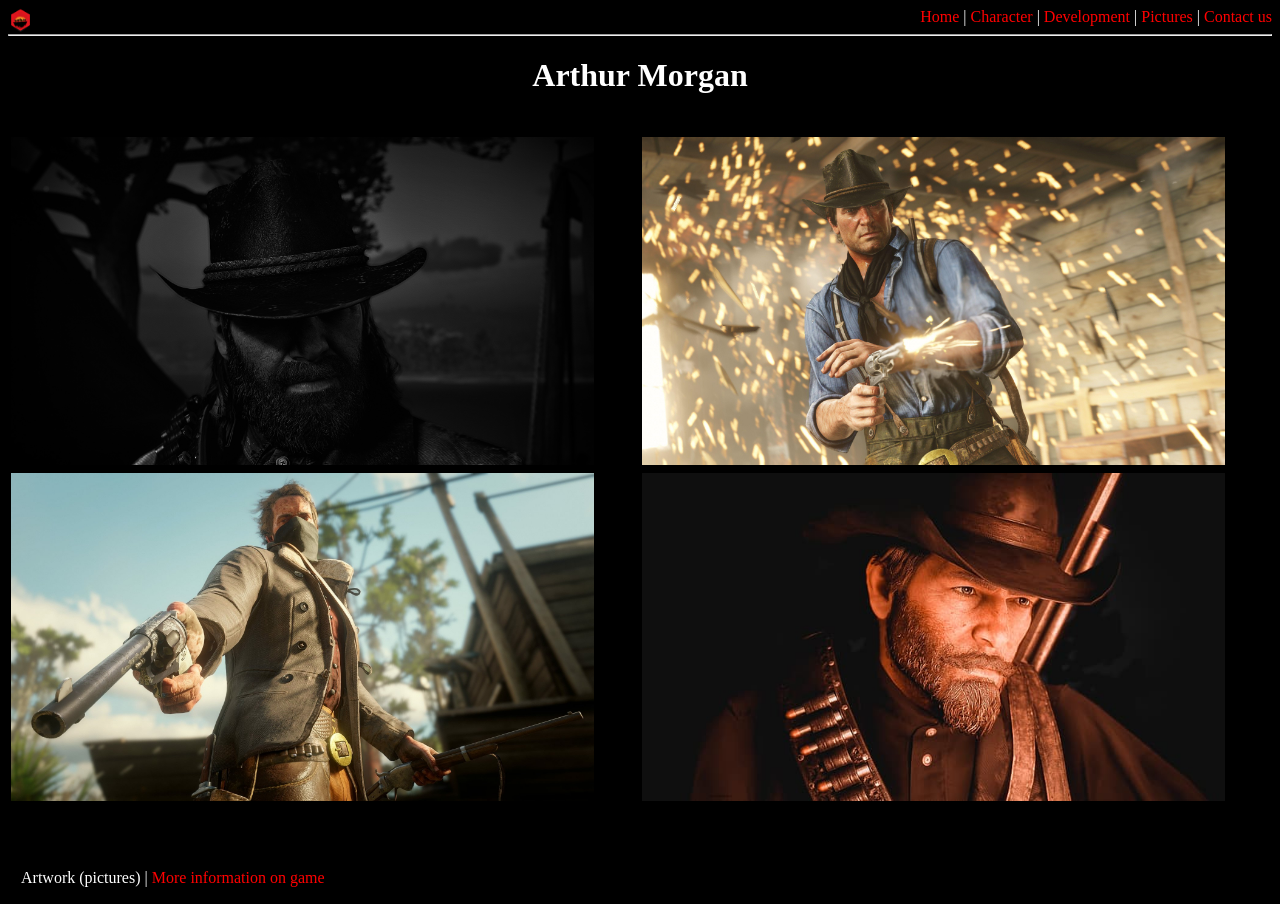
==== arthurmorganartworkandscreeenshots.html @ c3ee5a25 "Commit all site" ====
<!DOCTYPE html>
<html lang="en">
<head>
    <meta charset="UTF-8">
    <meta name="viewport" content="width=device-width, initial-scale=1.0">
    <title>ArthurArtworkAndScreenshots</title>
    <link rel="stylesheet" href="style.css">

        <link rel="icon" href="Images and icons/rdr2-icon.png">
</head>
<body>
    
    <div class="links">
        <img src="Images and icons/rdr2-icon.png" alt="" width="25px" align="left">
        <a href="index.html">Home</a>
        |
        <a href="arthurmorgancharacter.html">Character</a>
        |
        <a href="arthurmorgandevelopment.html">Development</a>
        |
        <a href="arthurmorganartworkandscreeenshots.html">Pictures</a>
        |
        <a href="contact.html">Contact us</a>
    </div>
    <hr>
    <h1 align="center">Arthur Morgan</h1>
    <br>
    <table class="tabela-arts">
        <tr>
            <td><img src="Images and icons/arthur-black-aura.jpg" alt="Arthur Morgan Aura" width=93%></td>
            <td><img src="Images and icons/arthur-shotting-gun.jpg" alt="Arthur W Gun" width=93%></td>
        </tr>
        <tr>
            <td><img src="Images and icons/arthur-masked.jpg" alt="Arthur Masked" width=93%></td>
            <td><img src="Images and icons/arthur-french.jpg" alt="French Arthur" width=93%></td>
        </tr>
    </table>
    <br>
    <footer>
        Artwork (pictures) | <a href="https://www.rockstargames.com/reddeadredemption2" target="_blank">More information on game</a>
    </footer>
    
</body>
</html>
---- style.css ----
/*Principal*/

body {
    background-color: black;
    color: white;
    padding-bottom: 70px;
}

a {
    text-decoration: none;
    color: red;
}

h1 {
    text-align: center;
}

h2 {
    text-align: center;
}

h3 {
    align-items: justify;
}

p {
    text-align: justify;
}

footer {
    position: fixed;
    bottom: 0;
    padding: 13px;
    z-index: 999;
    width: 100%;
    background-color: black;
}

.links{
    text-align: right;
}

b{
    color: rgb(180, 0, 0);
}

/*Index*/

.img-index{
    height: auto;
    max-width: 38%; 
}

mark{
    background-color: rgb(177, 1, 1);
    color: rgb(0, 0, 0);
}

/*Development*/

.img-development{
    height: auto;
    max-width: 38%; 
}

/* arthurmorgancharacter */

.img-principal{
    height: auto;
    max-width: 38%;
}

.tabela-character, .td-character, .th-character {
    border-width: 1px;
    border-color: white;
    border-style: solid;
    padding: 7px;
    border-collapse: collapse;
}

.img-character{
    height: auto;
    max-width: 35%;
}

/*Artes*/

/*Contatos*/
.contacts{
    text-align: center;
}
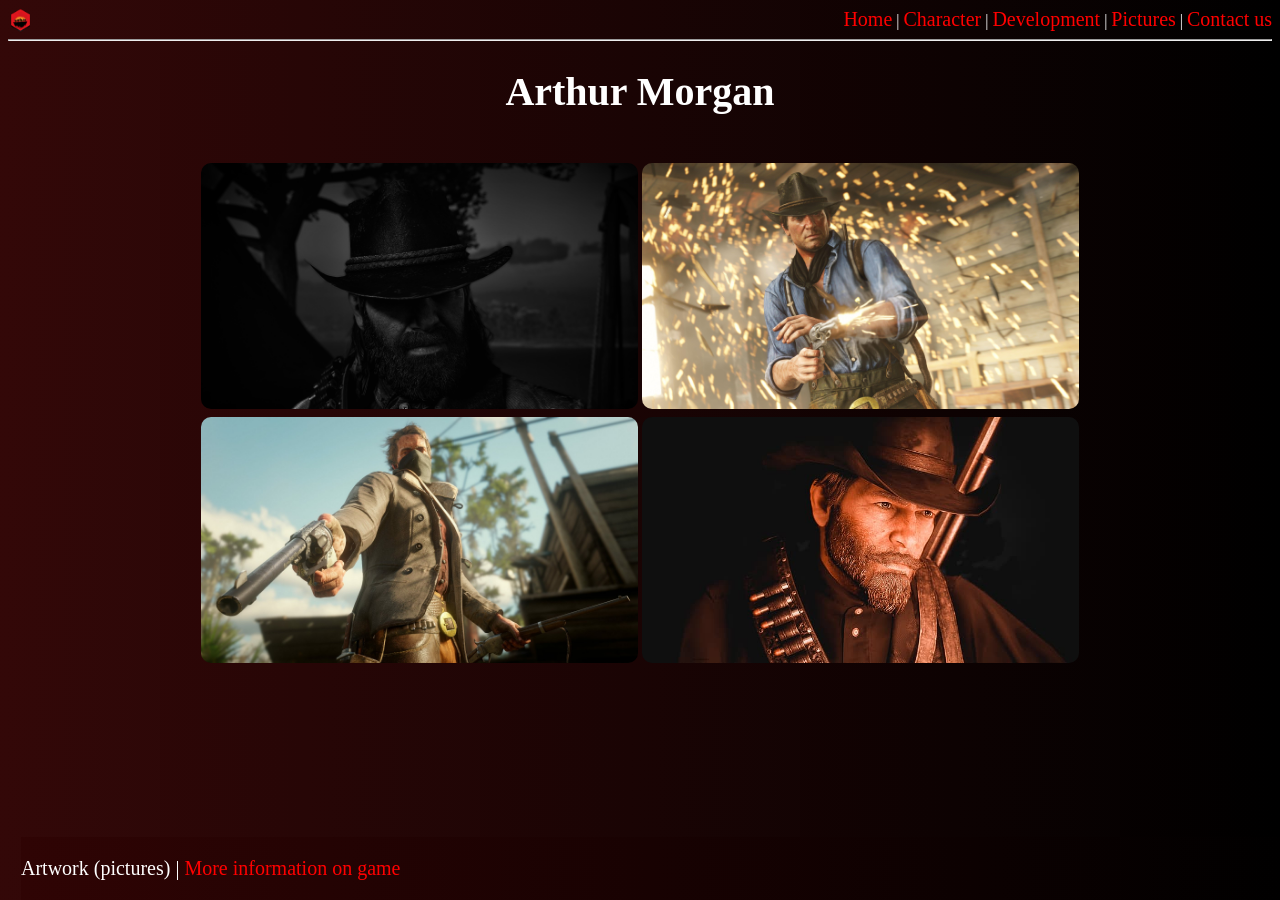
==== commit 608dec81: "Modficações feitas em aula - CSS" ====
--- a/arthurmorganartworkandscreeenshots.html
+++ b/arthurmorganartworkandscreeenshots.html
@@ -23,21 +23,27 @@
         <a href="contact.html">Contact us</a>
     </div>
     <hr>
+
+    <div class="div-body">
+
     <h1 align="center">Arthur Morgan</h1>
     <br>
     <table class="tabela-arts">
         <tr>
-            <td><img src="Images and icons/arthur-black-aura.jpg" alt="Arthur Morgan Aura" width=93%></td>
-            <td><img src="Images and icons/arthur-shotting-gun.jpg" alt="Arthur W Gun" width=93%></td>
+            <td><img class="img-art" src="Images and icons/arthur-black-aura.jpg" alt="Arthur Morgan Aura"></td>
+            <td><img class="img-art" src="Images and icons/arthur-shotting-gun.jpg" alt="Arthur W Gun"></td>
         </tr>
         <tr>
-            <td><img src="Images and icons/arthur-masked.jpg" alt="Arthur Masked" width=93%></td>
-            <td><img src="Images and icons/arthur-french.jpg" alt="French Arthur" width=93%></td>
+            <td><img class="img-art" src="Images and icons/arthur-masked.jpg" alt="Arthur Masked"></td>
+            <td><img class="img-art" src="Images and icons/arthur-french.jpg" alt="French Arthur"></td>
         </tr>
     </table>
     <br>
+
+    </div>
+
     <footer>
-        Artwork (pictures) | <a href="https://www.rockstargames.com/reddeadredemption2" target="_blank">More information on game</a>
+        <p>Artwork (pictures) | <a href="https://www.rockstargames.com/reddeadredemption2" target="_blank">More information on game</a></p>
     </footer>
     
 </body>
--- a/style.css
+++ b/style.css
@@ -1,39 +1,61 @@
-/*Principal*/
+/*///////////////////////////////////////////Principal/////////////////////////////////////////*/
 
 body {
-    background-color: black;
+    background: linear-gradient(to right, #300404fb, #000000);
     color: white;
     padding-bottom: 70px;
 }
+
+.div-body {
+    margin-left: 15%;
+    margin-right: 15%;
+
+}
+
+
+h1 {
+    text-align: center;
+    font-size: 40px;
+}
+
+h2 {
+    text-align: center;
+    font-size: 35px;
+}
+
+h3 {
+    align-items: justify;
+    font-size: 29px;
+    text-align: center;
+}
+
+p {
+    text-align: justify;
+    font-size: 20px;
+}
+
+/*/////////////////////////////////////////////Footer//////////////////////////////////////////*/
+
+footer {
+    position: fixed;
+    bottom: 0;
+    margin-left: 13px;
+    z-index: 999;
+    width: 100%;
+    background: linear-gradient(to right, #300404fb, #000000);
+}
+
+/*/////////////////////////////////////////////LINKS///////////////////////////////////////////*/
 
 a {
     text-decoration: none;
     color: red;
-}
-
-h1 {
-    text-align: center;
-}
-
-h2 {
-    text-align: center;
-}
-
-h3 {
-    align-items: justify;
-}
-
-p {
-    text-align: justify;
-}
-
-footer {
-    position: fixed;
-    bottom: 0;
-    padding: 13px;
-    z-index: 999;
-    width: 100%;
-    background-color: black;
+    font-size: 20px;
+}
+
+a:hover {
+    text-decoration: underline;
+
 }
 
 .links{
@@ -44,11 +66,12 @@
     color: rgb(180, 0, 0);
 }
 
-/*Index*/
+/*//////////////////////////////////////////////Index//////////////////////////////////////////*/
 
 .img-index{
     height: auto;
-    max-width: 38%; 
+    max-width: 55%;
+    border-radius: 10px; 
 }
 
 mark{
@@ -56,36 +79,124 @@
     color: rgb(0, 0, 0);
 }
 
-/*Development*/
-
-.img-development{
-    height: auto;
-    max-width: 38%; 
-}
-
-/* arthurmorgancharacter */
-
-.img-principal{
-    height: auto;
-    max-width: 38%;
-}
-
-.tabela-character, .td-character, .th-character {
+/*/////////////////////////////////////////////Development/////////////////////////////////////*/
+
+.img-development-main{
+    height: auto;
+    max-width: 55%;
+    border-radius: 10px;
+    box-shadow: 1px 1px 3px #8d43127e; 
+}
+
+.img-development-end {
+    height: auto;
+    max-width: 55%;
+    border-radius: 10px; 
+
+}
+
+/*/////////////////////////////////////////////Character///////////////////////////////////////*/
+
+.img-development-principal{
+    height: auto;
+    max-width: 55%;
+    border-radius: 10px;
+}
+
+.tabela-character, .td-character {
     border-width: 1px;
     border-color: white;
     border-style: solid;
     padding: 7px;
     border-collapse: collapse;
-}
+    font-size: 20px;
+    font-family: serif;
+}
+
+ .th-character {
+    border-width: 1px;
+    border-color: white;
+    border-style: solid;
+    padding: 7px;
+    border-collapse: collapse;
+    font-size: 25px;
+    font-family: sans-serif;
+
+ }
+
+ .th-character-sections {
+    border-width: 1px;
+    border-color: white;
+    border-style: solid;
+    padding: 7px;
+    border-collapse: collapse;
+    font-size: 21px;
+    font-family: serif;
+
+ } 
 
 .img-character{
     height: auto;
-    max-width: 35%;
-}
-
-/*Artes*/
-
-/*Contatos*/
+    max-width: 55%;
+    border-radius: 10px;
+}
+
+/*//////////////////////////////////////////////Artes//////////////////////////////////////////*/
+
+.img-art {
+    border-radius: 10px;
+    width: 100%;
+    height: auto;
+
+}
+
+/*/////////////////////////////////////////////Contatos////////////////////////////////////////*/
+
 .contacts{
     text-align: center;
-}
+    background: linear-gradient(to right, #4209098f, #000000);
+}
+
+#contact-message {
+    text-align: center;
+}
+
+label {
+    font-size: 18px;
+}
+
+span {
+    color: rgb(207, 22, 22);
+}
+
+.input{
+    width: 300px;
+    height: 20px;
+    border-radius: 10px;
+    background-color: #812626;
+    color: white;
+    border: 0;
+    box-shadow: 2px 2px 10px rgb(110, 2, 2);
+    padding: 7px;
+}
+
+.bigbox{
+    height: 150px;
+}
+
+.age {
+    width: 85px;
+    height: 20px;
+    border-radius: 10px;
+    background-color: #812626;
+    color: white;
+    border: 0;
+    box-shadow: 2px 2px 10px rgb(110, 2, 2);
+    padding: 7px;
+    text-align: center;
+}
+
+.age::-webkit-outer-spin-button, .age::-webkit-inner-spin-button {
+    -webkit-appearance: none;
+
+}
